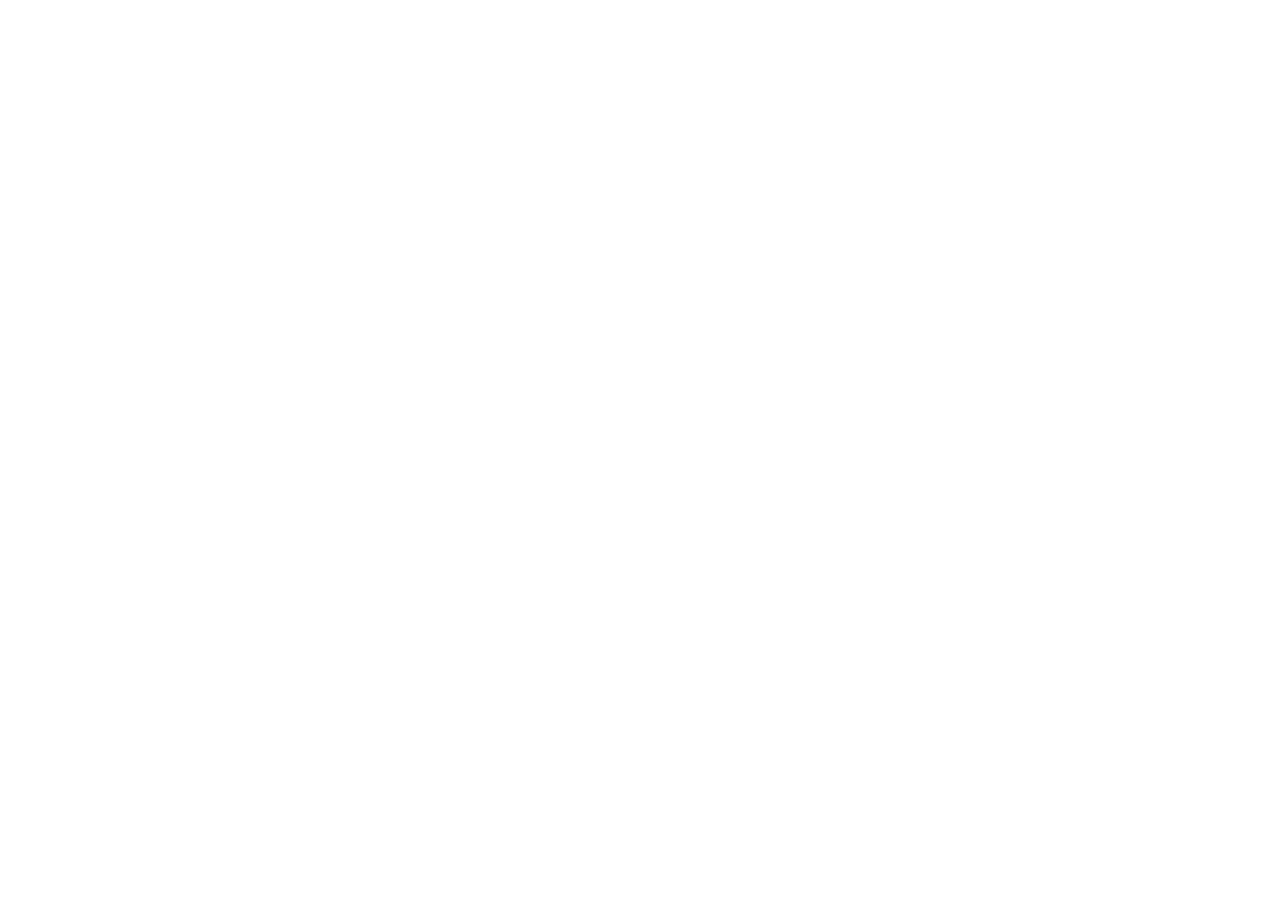
==== blog.html @ 4743eed2 "ブログ" ====
<html>
<head>

   
    <link href="./css/blog.css" rel="stylesheet" type="text/css" />
    <link href="./css/slick-theme.css" rel="stylesheet" type="text/css" />
    <link href="./css/slick.css" rel="stylesheet" type="text/css" />
    <link href="./css/common.css" rel="stylesheet" type="text/css" />
</head>
<body>
    <div class="calender">

     

    </div>
    <div class="blog_menu">


    </div>

    <script src="https://cdn.jsdelivr.net/npm/jquery@3/dist/jquery.min.js"></script>
    <script type="text/javascript" src="./js/common.js" charset="shift_jis"></script>
    <script type="text/javascript" src="./js/slick.min.js"></script>
    <script type="text/javascript" src="./js/index.js" charset="shift_jis" ;></script>
</body>

</html>
---- css/blog.css ----
body{
    display:inline-block;
}
---- css/common.css ----
.footer {
    background-color:rgba(234,234,234,0.5);
    width:100%;
    height:50px;
    text-align:right;
    display:inline-block;
    vertical-align:middle;

}

.main{
    height:50vh;
}
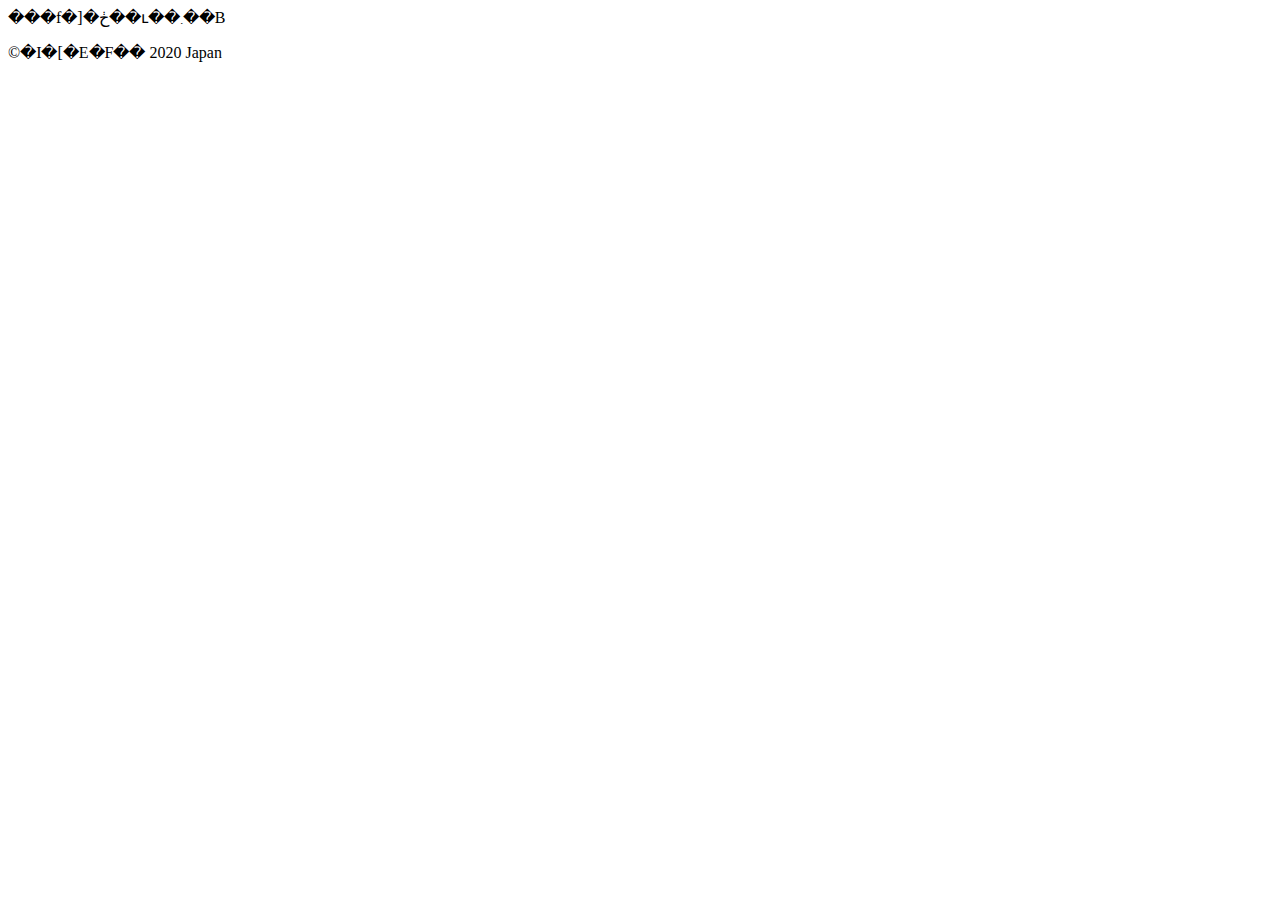
==== commit ab3ca153: "no message" ====
--- a/blog.html
+++ b/blog.html
@@ -8,6 +8,7 @@
     <link href="./css/common.css" rel="stylesheet" type="text/css" />
 </head>
 <body>
+    <div id="footer"></div>
     <div class="calender">
 
      
@@ -17,7 +18,7 @@
 
 
     </div>
-
+    <div id="footer"></div>
     <script src="https://cdn.jsdelivr.net/npm/jquery@3/dist/jquery.min.js"></script>
     <script type="text/javascript" src="./js/common.js" charset="shift_jis"></script>
     <script type="text/javascript" src="./js/slick.min.js"></script>
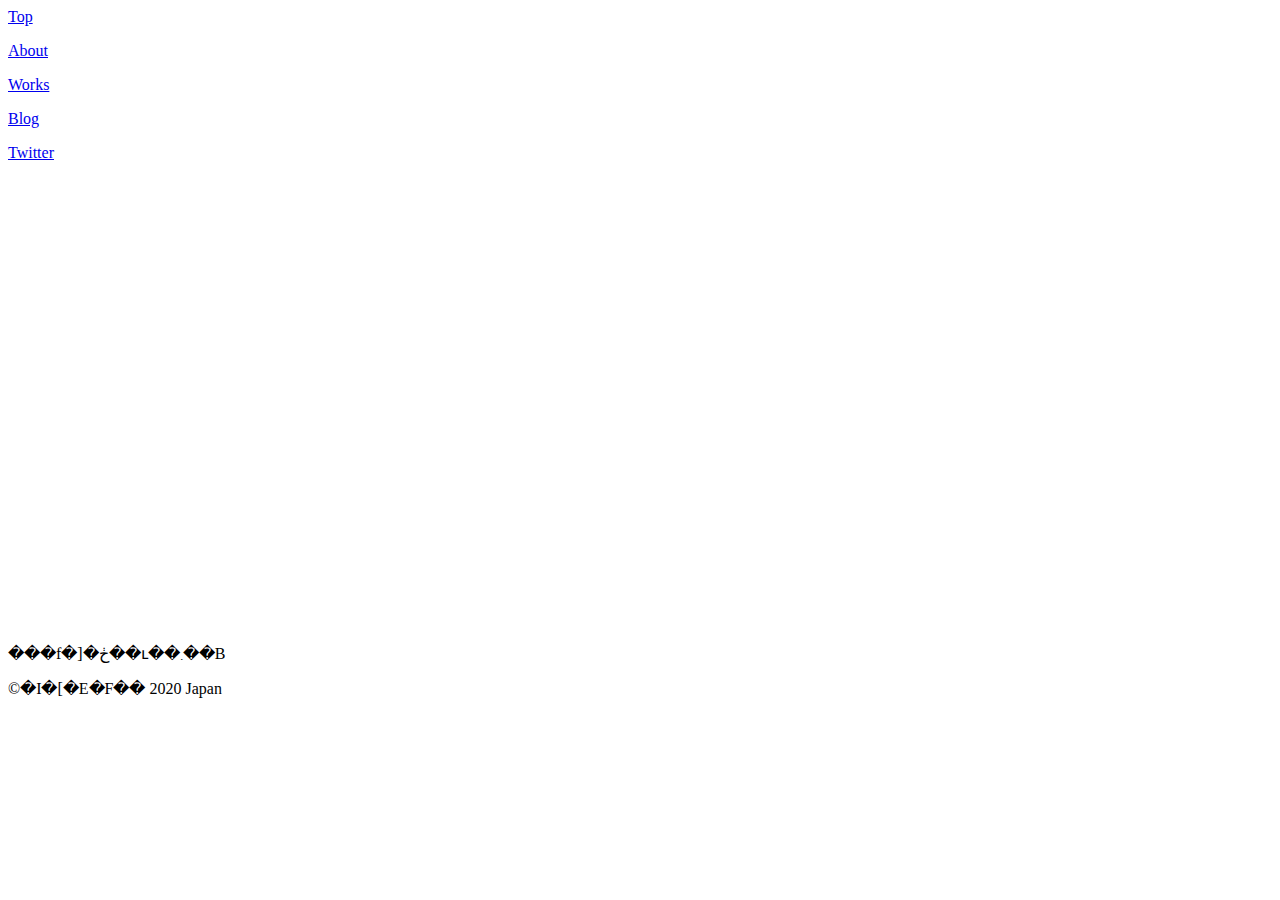
==== commit dda8c333: "ブログ院デックう" ====
--- a/blog.html
+++ b/blog.html
@@ -1,22 +1,18 @@
 <html>
 <head>
 
-   
+
     <link href="./css/blog.css" rel="stylesheet" type="text/css" />
     <link href="./css/slick-theme.css" rel="stylesheet" type="text/css" />
     <link href="./css/slick.css" rel="stylesheet" type="text/css" />
     <link href="./css/common.css" rel="stylesheet" type="text/css" />
 </head>
 <body>
-    <div id="footer"></div>
-    <div class="calender">
-
-     
-
-    </div>
-    <div class="blog_menu">
-
-
+    <div id="header"></div>
+    <div class="main">
+        <div class="blog_cotents"></div>
+        <div class="blog_menu">
+        </div>
     </div>
     <div id="footer"></div>
     <script src="https://cdn.jsdelivr.net/npm/jquery@3/dist/jquery.min.js"></script>
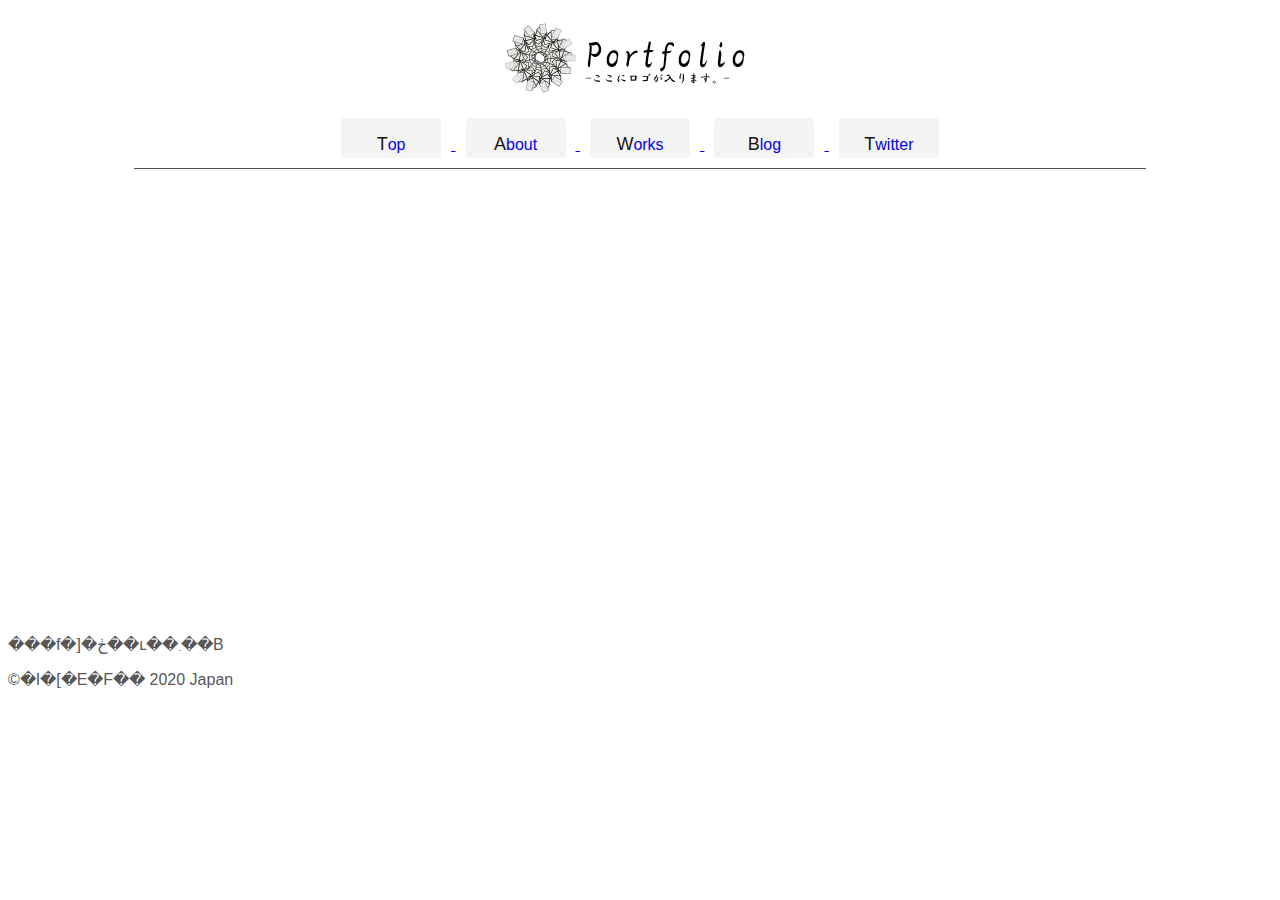
==== commit c0dc98d4: "ｃｓｓ" ====
--- a/blog.html
+++ b/blog.html
@@ -12,13 +12,19 @@
     <div class="main">
         <div class="blog_cotents"></div>
         <div class="blog_menu">
+            <div class="calender">
+
+            </div>
+            <div class="post_list">
+
+            </div>
         </div>
     </div>
     <div id="footer"></div>
     <script src="https://cdn.jsdelivr.net/npm/jquery@3/dist/jquery.min.js"></script>
     <script type="text/javascript" src="./js/common.js" charset="shift_jis"></script>
     <script type="text/javascript" src="./js/slick.min.js"></script>
-    <script type="text/javascript" src="./js/index.js" charset="shift_jis" ;></script>
+    <script type="text/javascript" src="./js/blog.js" charset="shift_jis" ;></script>
 </body>
 
 </html>--- a/css/blog.css
+++ b/css/blog.css
@@ -1,3 +1,4 @@
-body{
+.main{
     display:inline-block;
-}+}
+
--- a/css/common.css
+++ b/css/common.css
@@ -10,4 +10,80 @@
 
 .main{
     height:50vh;
-}+    margin:0 auto;
+    padding :0 10px;
+}
+
+
+
+
+body {
+    font-family: 'Franklin Gothic Medium', 'Arial Narrow', Arial, sans-serif;
+    /*background-color:rgba(224,224,224,0.4);*/
+    color: rgba(64,64,64,0.9);
+}
+
+
+.logo_area {
+    width: 300px;
+    height: 100px;
+    margin: 0 auto;
+    background-image: url("../images/logo.jpg");
+    background-size: cover;
+}
+
+.header_area {
+    margin: 0 auto;
+    /*height:100px;*/
+    width: 80%;
+    background-size: cover;
+    /*background-image:url("../images/mountain.jpg");*/
+}
+
+.btn_area {
+    margin: 0 auto;
+    text-align: center;
+    width: 80%;
+    border-bottom: solid 1px;
+}
+
+    .btn_area .btn {
+        margin: 10px;
+        text-align: center;
+        width: 100px;
+        height: 40px;
+        border-radius: 3px;
+        border-style: none;
+        /*background-color:rgba(96,96,96,0.5);*/
+        background-color: rgba(234,234,234,0.5);
+        display: inline-block;
+        position: relative;
+    }
+
+.btn::after {
+    position: absolute;
+    bottom: -4px;
+    left: 0;
+    content: '';
+    width: 100%;
+    height: 2px;
+    background: rgba(22,22,14,0.8);
+    transform: scale(0,1);
+    transform-origin: right top;
+    transition: transform 0.5s;
+}
+
+.btn:hover {
+    transition: all 0.5s;
+    background-color: rgba(234,234,234,0.8);
+}
+
+    .btn:hover::after {
+        transform: scale(1,1);
+    }
+
+.btn_area p::first-letter {
+    color: red;
+    font-size: 18px;
+    color: rgba(22,22,14,1);
+}
